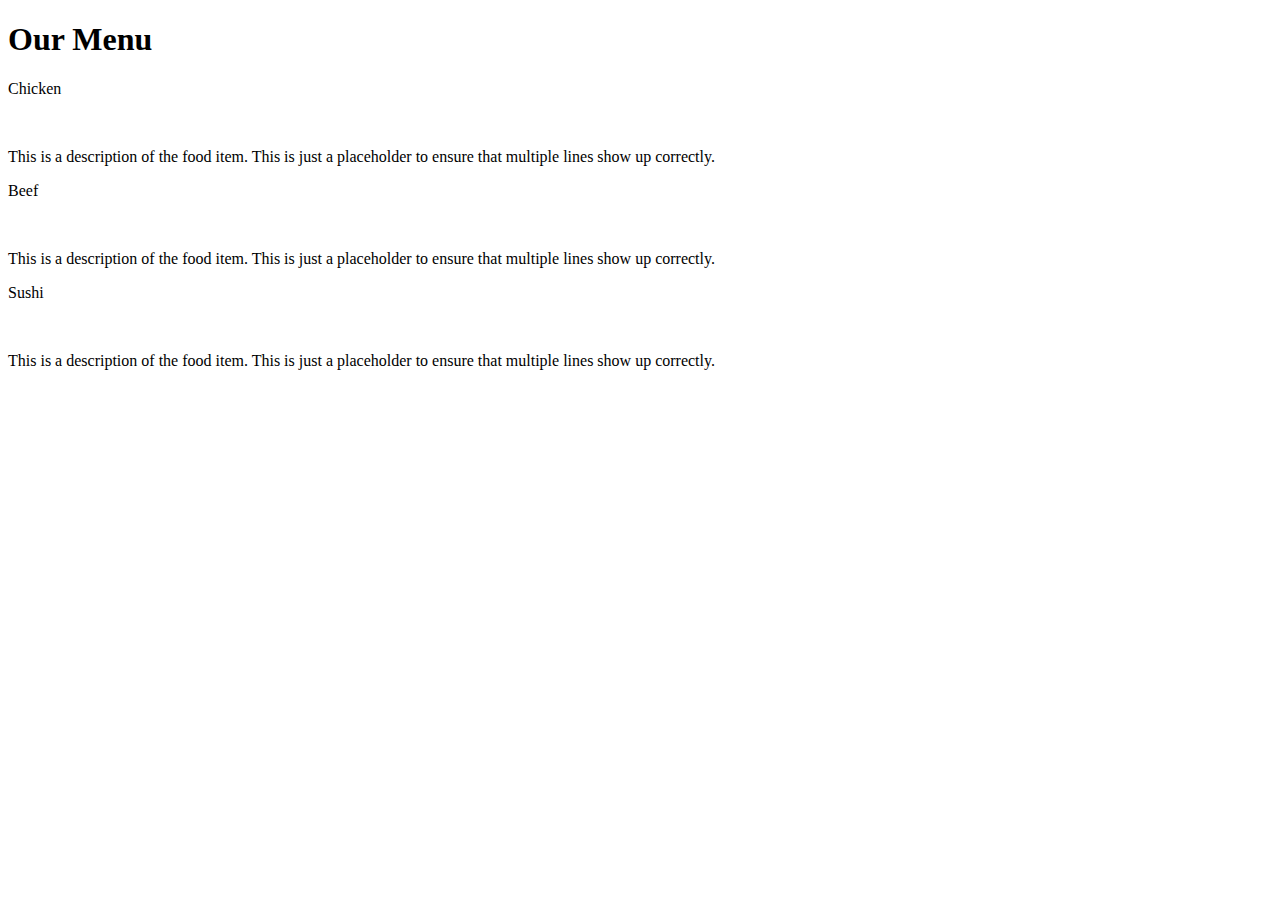
==== mod2-solution/index.html @ 89fcaa9b "Create index.html" ====
<!DOCTYPE html>
<html>
<head>
    <meta charset="utf-8">
    <meta name="viewport" content="width=device-width, initial-scale=1">
    <title>Assignment Solution for Module 2</title>
    <link rel="stylesheet" href="css/styles.css">
</head>

<title>Assignment Solution for Module 2</title>

<body>
<h1>Our Menu</h1>

<div class="row">
<div class="outside_container">
	
	<div class="col-lg col-md col-sm inside_container">
    <p class="label_id" id="chicken_id">Chicken</p>
    <br>
    <p class="description">This is a description of the food item. This is just a placeholder to ensure that multiple lines show up correctly.</p>
  </div>
  
  <div class="col-lg col-md col-sm inside_container">
    <p class="label_id" id="beef_id">Beef</p>
    <br>
    <p class="description">This is a description of the food item. This is just a placeholder to ensure that multiple lines show up correctly.</p>
  </div>
  
  <div class="col-lg col-md-full col-sm inside_container">
    <p class="label_id" id="sushi_id">Sushi</p>
    <br>
    <p class="description">This is a description of the food item. This is just a placeholder to ensure that multiple lines show up correctly.</p>
  </div>
  
</div>
</div>

</body>
</html>
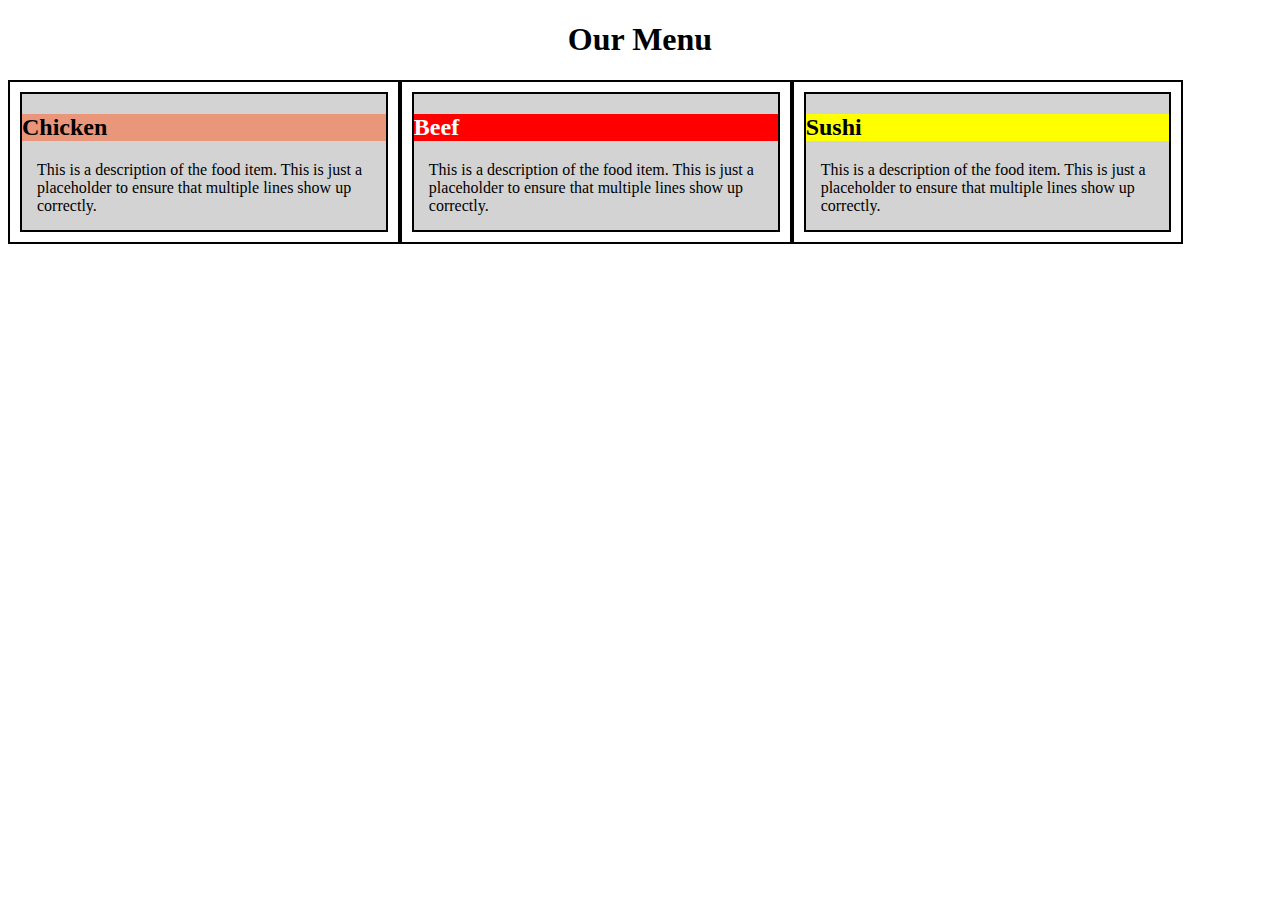
==== commit e1707dc6: "Update index.html" ====
--- a/mod2-solution/index.html
+++ b/mod2-solution/index.html
@@ -13,27 +13,28 @@
 <h1>Our Menu</h1>
 
 <div class="row">
-<div class="outside_container">
-	
-	<div class="col-lg col-md col-sm inside_container">
-    <p class="label_id" id="chicken_id">Chicken</p>
-    <br>
-    <p class="description">This is a description of the food item. This is just a placeholder to ensure that multiple lines show up correctly.</p>
-  </div>
   
-  <div class="col-lg col-md col-sm inside_container">
-    <p class="label_id" id="beef_id">Beef</p>
-    <br>
-    <p class="description">This is a description of the food item. This is just a placeholder to ensure that multiple lines show up correctly.</p>
-  </div>
+    <div class="col-lg col-md col-sm">
+      <div class="inside_container"</div>
+        <h2 id="chicken_id">Chicken</h2>
+        <p class="description">This is a description of the food item. This is just a placeholder to ensure that multiple lines show up correctly.</p>
+      </div>
+   </div>
   
-  <div class="col-lg col-md-full col-sm inside_container">
-    <p class="label_id" id="sushi_id">Sushi</p>
-    <br>
-    <p class="description">This is a description of the food item. This is just a placeholder to ensure that multiple lines show up correctly.</p>
-  </div>
+    <div class="col-lg col-md col-sm">
+      <div class="inside_container"</div>
+        <h2 id="beef_id">Beef</h2>
+        <p class="description">This is a description of the food item. This is just a placeholder to ensure that multiple lines show up correctly.</p>
+      </div>
+    </div>
   
-</div>
+    <div class="col-lg col-md-full col-sm">
+        <div class="inside_container"</div>
+        <h2 id="sushi_id">Sushi</h2>
+      <p class="description">This is a description of the food item. This is just a placeholder to ensure that multiple lines show up correctly.</p>
+      </div>
+    </div>
+  
 </div>
 
 </body>
--- a/mod2-solution/css/styles.css
+++ b/mod2-solution/css/styles.css
@@ -0,0 +1,87 @@
+* {
+  box-sizing: border-box;
+}
+
+/*Desktop Screen*/
+@media (min-width: 992px) {
+  .col-lg {
+    float: left;
+    border: 2px solid black;
+    width: 31%;
+/*    width: 33.33%; */
+  }
+}
+
+/*Tablet Screen*/
+@media (min-width: 768px) and (max-width: 991px) {
+  .col-md {
+    float: left;
+    border: 2px solid black;
+    width: 47%;
+/*    width: 50%; */
+  }
+  .col-md-full{
+  	float: left;
+    border: 2px solid black;
+    width: 96%;
+/*    width: 100%; */
+  }
+}
+  
+/*Mobile Screen*/
+@media (max-width: 767px) {
+  .col-sm {
+    float: left;
+    border: 2px solid black;
+    width: 100%;
+  }
+}
+
+
+.outside_container {
+  position: relative;
+}
+
+
+.inside_container {
+	position: relative;
+  border: 2px solid black;
+  background-color: lightgray;
+  margin: 10px;
+}
+
+.description {
+	margin: 15px;
+}
+
+
+h1 {
+  text-align: center;
+}
+
+
+.label_id {
+	position: absolute;
+	width: 100px;
+  top: 0px;
+  right: 0px;
+  margin: -2px;
+  border: 2px solid black;
+  text-align: center;
+	font-weight: bold;
+}
+
+#chicken_id {
+	background-color: DarkSalmon;
+}
+
+#beef_id {
+	background-color: red;
+  color: white;
+}
+
+#sushi_id {
+	background-color: yellow;
+}
+
+
